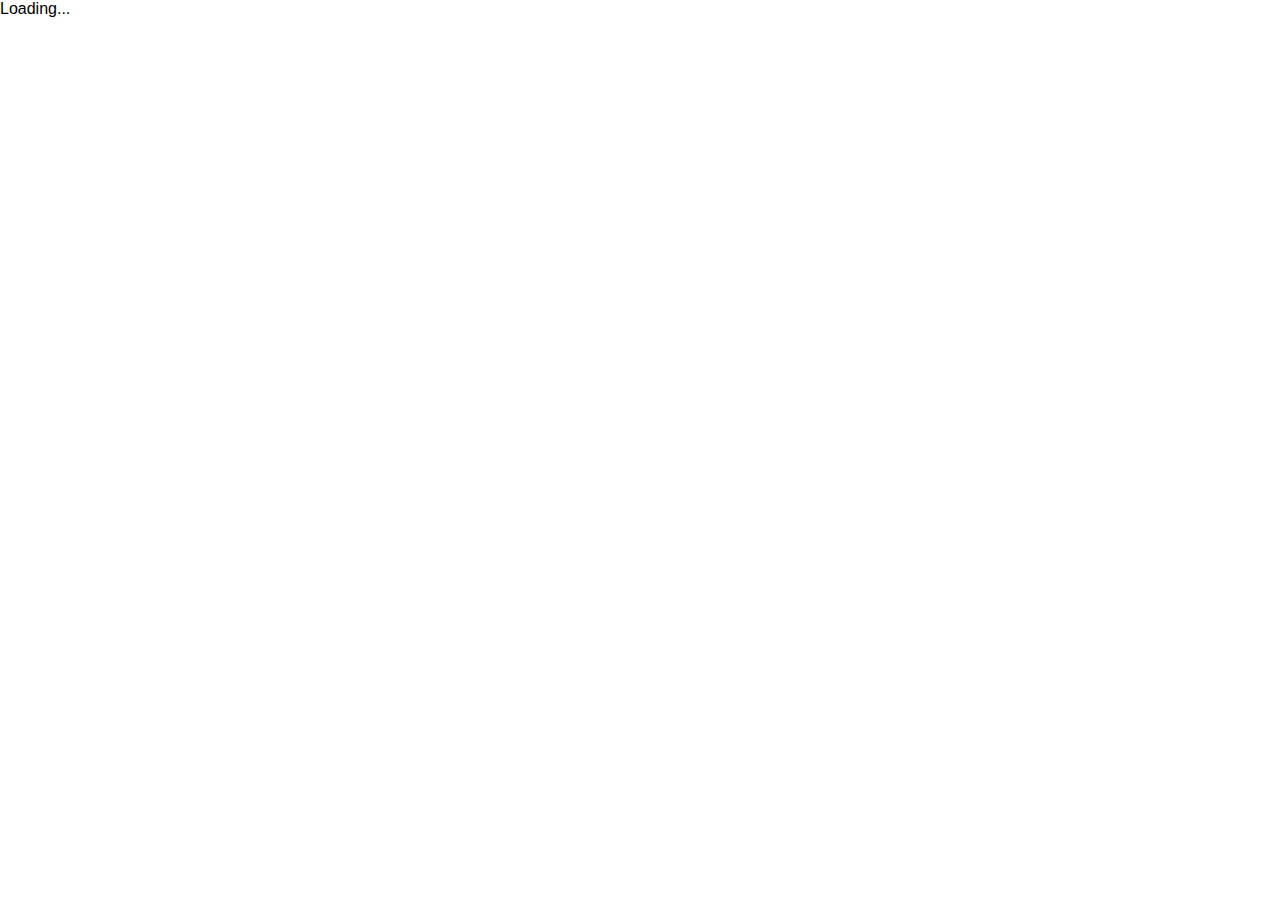
==== index.html @ cc5dd266 "First commit" ====
﻿<!DOCTYPE html>
<html>

<head>
    <meta charset="utf-8" />
    <meta name="viewport" content="width=device-width, initial-scale=1.0, maximum-scale=1.0, user-scalable=no" />
    <title>KeySwitchTester</title>
    <base href="/" />
    <link href="css/pure-min.css" rel="stylesheet" />
    <link href="css/app.css" rel="stylesheet" />
    <script src="js/focus.js"></script>
</head>

<body>
    <app>Loading...</app>

    <div id="blazor-error-ui">
        An unhandled error has occurred.
        <a href="" class="reload">Reload</a>
        <a class="dismiss">🗙</a>
    </div>
    <script src="_framework/blazor.webassembly.js"></script>
</body>

</html>
---- css/app.css ----
﻿html, body {
    font-family: 'Helvetica Neue', Helvetica, Arial, sans-serif;
}

.main {
    max-width: 900px;
    margin-left: auto;
    margin-right: auto;
}

.switch-data {
    width: 100%;
}

#blazor-error-ui {
    background: lightyellow;
    bottom: 0;
    box-shadow: 0 -1px 2px rgba(0, 0, 0, 0.2);
    display: none;
    left: 0;
    padding: 0.6rem 1.25rem 0.7rem 1.25rem;
    position: fixed;
    width: 100%;
    z-index: 1000;
}

    #blazor-error-ui .dismiss {
        cursor: pointer;
        position: absolute;
        right: 0.75rem;
        top: 0.5rem;
    }
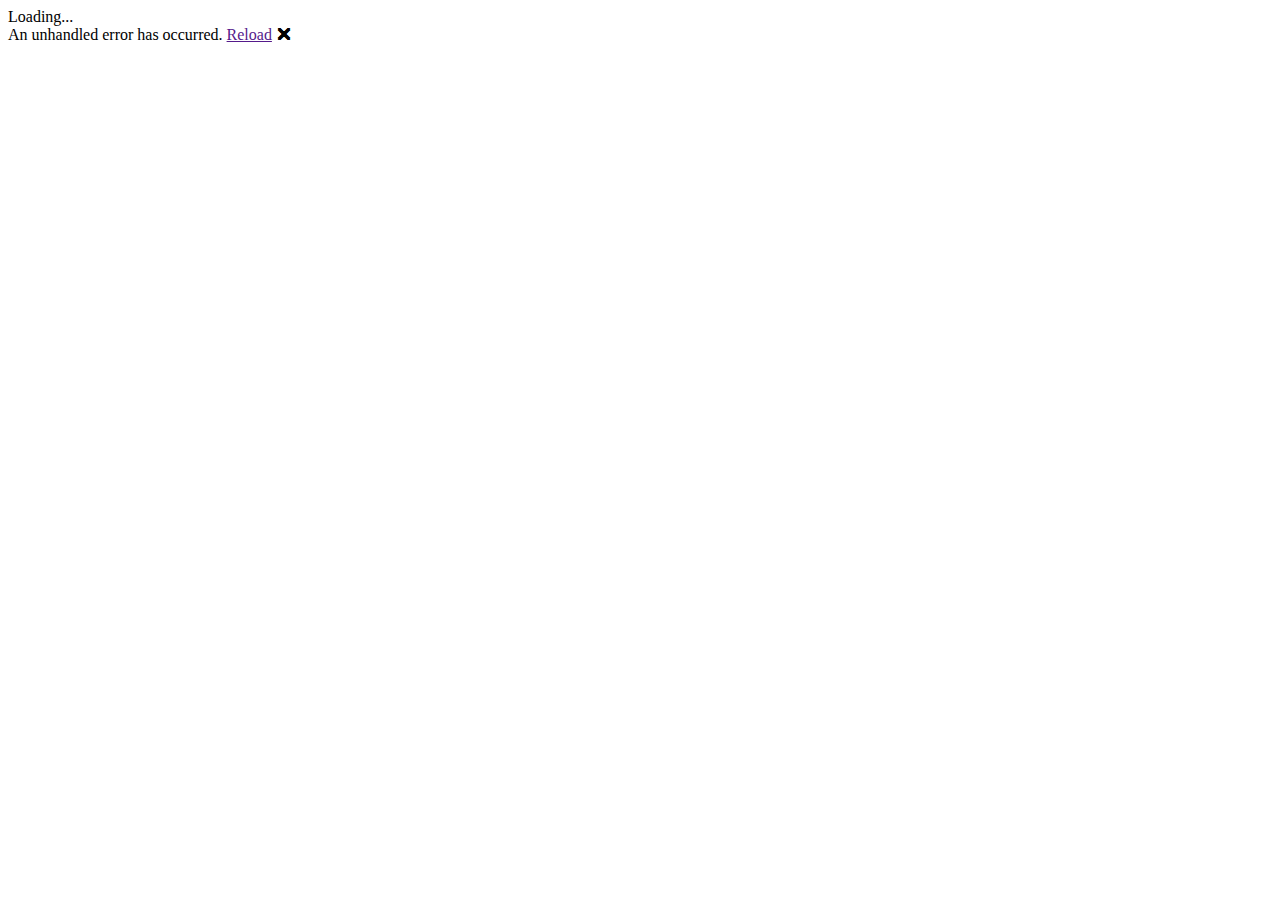
==== commit b50bbbc5: "First release" ====
--- a/index.html
+++ b/index.html
@@ -1,25 +1,25 @@
-﻿<!DOCTYPE html>
-<html>
-
-<head>
-    <meta charset="utf-8" />
-    <meta name="viewport" content="width=device-width, initial-scale=1.0, maximum-scale=1.0, user-scalable=no" />
-    <title>KeySwitchTester</title>
-    <base href="/" />
-    <link href="css/pure-min.css" rel="stylesheet" />
-    <link href="css/app.css" rel="stylesheet" />
-    <script src="js/focus.js"></script>
-</head>
-
-<body>
-    <app>Loading...</app>
-
-    <div id="blazor-error-ui">
-        An unhandled error has occurred.
-        <a href="" class="reload">Reload</a>
-        <a class="dismiss">🗙</a>
-    </div>
-    <script src="_framework/blazor.webassembly.js"></script>
-</body>
-
-</html>
+<!DOCTYPE html>
+<html>
+
+<head>
+    <meta charset="utf-8" />
+    <meta name="viewport" content="width=device-width, initial-scale=1.0, maximum-scale=1.0, user-scalable=no" />
+    <title>KeySwitchTester</title>
+    <base href="/KeySwitchTesterSite/" />
+    <link href="css/pure-min.css" rel="stylesheet" />
+    <link href="css/app.css" rel="stylesheet" />
+    <script src="js/focus.js"></script>
+</head>
+
+<body>
+    <app>Loading...</app>
+
+    <div id="blazor-error-ui">
+        An unhandled error has occurred.
+        <a href="" class="reload">Reload</a>
+        <a class="dismiss">🗙</a>
+    </div>
+    <script src="_framework/blazor.webassembly.js"></script>
+</body>
+
+</html>
--- a/css/app.css
+++ b/css/app.css
@@ -1,32 +1,32 @@
-﻿html, body {
-    font-family: 'Helvetica Neue', Helvetica, Arial, sans-serif;
-}
-
-.main {
-    max-width: 900px;
-    margin-left: auto;
-    margin-right: auto;
-}
-
-.switch-data {
-    width: 100%;
-}
-
-#blazor-error-ui {
-    background: lightyellow;
-    bottom: 0;
-    box-shadow: 0 -1px 2px rgba(0, 0, 0, 0.2);
-    display: none;
-    left: 0;
-    padding: 0.6rem 1.25rem 0.7rem 1.25rem;
-    position: fixed;
-    width: 100%;
-    z-index: 1000;
-}
-
-    #blazor-error-ui .dismiss {
-        cursor: pointer;
-        position: absolute;
-        right: 0.75rem;
-        top: 0.5rem;
-    }
+﻿html, body {
+    font-family: 'Helvetica Neue', Helvetica, Arial, sans-serif;
+}
+
+.main {
+    max-width: 900px;
+    margin-left: auto;
+    margin-right: auto;
+}
+
+.switch-data {
+    width: 100%;
+}
+
+#blazor-error-ui {
+    background: lightyellow;
+    bottom: 0;
+    box-shadow: 0 -1px 2px rgba(0, 0, 0, 0.2);
+    display: none;
+    left: 0;
+    padding: 0.6rem 1.25rem 0.7rem 1.25rem;
+    position: fixed;
+    width: 100%;
+    z-index: 1000;
+}
+
+    #blazor-error-ui .dismiss {
+        cursor: pointer;
+        position: absolute;
+        right: 0.75rem;
+        top: 0.5rem;
+    }
